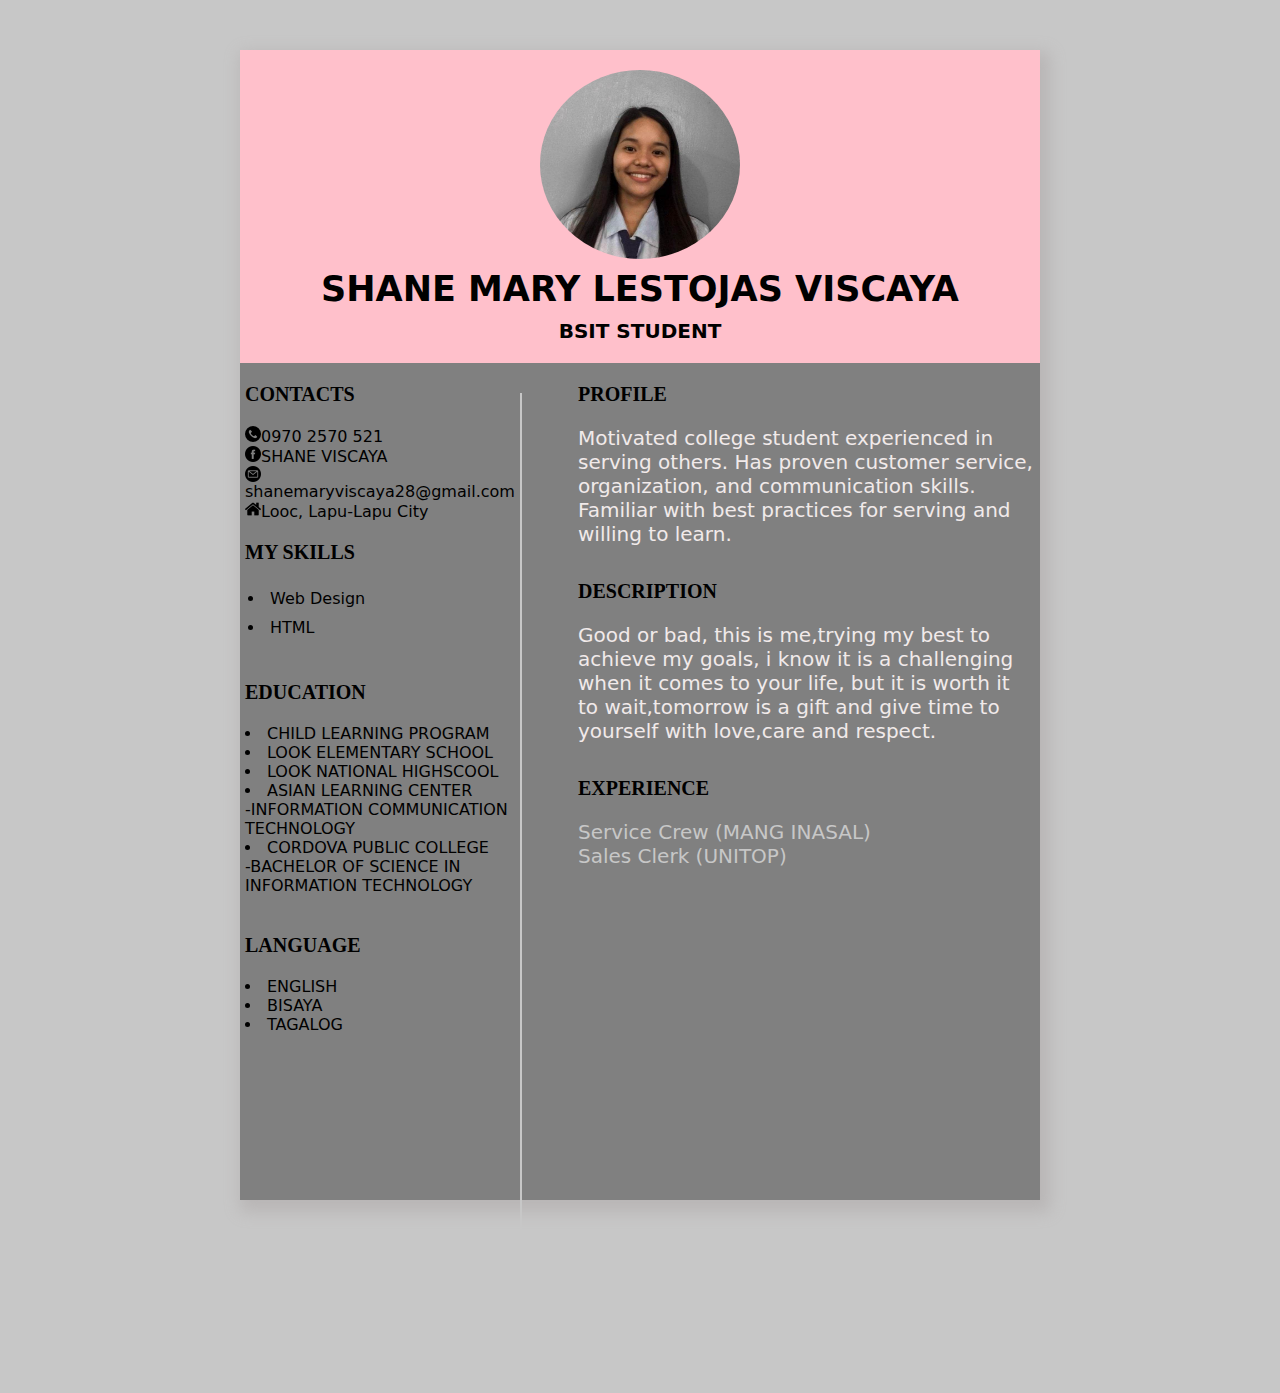
==== index.html @ 27d74012 "Rename info.html to index.html" ====
<html lang="en">
<head>
    <meta charset="UTF-8">
    <meta http-equiv="X-UA-Compatible" content="IE=edge">
    <meta name="viewport" content="width=device-width, initial-scale=1.0">
    <title>MY RESUME</title>
    <link rel="stylesheet" href="stylesheet.css">
</head>
<body>

<div class="profile"></div>

<div class="main">
    <div class="top-section">
        <img src="images/prof.jpg" class="prof">
        <p class ="p1"> SHANE MARY <span> LESTOJAS</span> <span>VISCAYA</span></p>
        <p class="p2"> BSIT STUDENT</p>
    </div>

    <div class="clearfix"></div>

    <div class="col-div-4">
        <div class="content box" style="padding-left: 5px;">
            <h3 class="head">CONTACTS</h3>
            <img src="images/phone-call.png"><span class="text">0970 2570 521</span><br>
         <img src="images/facebook.png"><span class="text">SHANE VISCAYA</span><br>
         <img src="images/email.png"><span class="text">shanemaryviscaya28@gmail.com</span><br>
         <img src="images/home.png"><span class="text">Looc, Lapu-Lapu City</span>
        <br/>
        <h3 class="head"> MY SKILLS </h3>
        <ul class="skills">
            <li>Web Design</li>
            <li>HTML</li>
        </ul>
        <br/>
        <h3 class="head">EDUCATION</h3>
            <li>CHILD LEARNING PROGRAM</li>
            <li>LOOK ELEMENTARY SCHOOL</li>
            <li>LOOK NATIONAL HIGHSCOOL</li>
            <li><span>ASIAN LEARNING CENTER<br>-INFORMATION COMMUNICATION TECHNOLOGY</span></li>
            <li><span>CORDOVA PUBLIC COLLEGE<br>-BACHELOR OF SCIENCE IN INFORMATION TECHNOLOGY</span></li>
        <br/>
        <h3 class="head">LANGUAGE</h3>
            <li><span>ENGLISH</span></li>
            <li><span>BISAYA</span></li>
            <li><span>TAGALOG</span></li>
        </div>
    </div>
<div class="line"></div>
    <div class="col-div-8">
        <div class="content box" style="padding-left: 40px;">
            <h3 class="head">PROFILE</h3>
            <p class="p3">Motivated college student experienced in serving others. Has proven customer service, organization, and communication skills. Familiar with best practices for serving and willing to learn.</p>
        </br>
<h3 class="head">DESCRIPTION</h3>
<p class="p3">Good or bad, this is me,trying my best to achieve my goals, i know it is a challenging when it comes to your life,
    but it is worth it to wait,tomorrow is a gift and give time to yourself with love,care and respect.</p>
</br>
<h3 class="head">EXPERIENCE</h3>
<p class="p-4">Service Crew (MANG INASAL)
    <br>Sales Clerk (UNITOP)
</p>

</div>
    </div>

</div>


</body>
</html>
---- stylesheet.css ----
body{
    background-color: rgb(235, 177, 102);
     margin: 0px;
     padding: 0px;
     background-image: radial-gradient(#c7c7c7 25%, #c7c7c7 74%);
     font-family: system-ui;
     
 }
 .head{
    font-family: "georgia", serif;
 }
 .clearfix{
     clear: both;
 }
 .main{
     height: 1150px;
     width: 800px;
     background-color: gray;
     box-shadow: 5px 7px 15px 5px #b9b6b6;
     margin: 50px auto;
 }
 .top-section{
     background-color: pink;
     text-align: center;
     padding: 20px;
 }
 .prof{
     border-image-source: url(prof.jpg);
     border-image-width: 50%;
     border-radius: 50%;
     width: 200px;
 
 }
 .p1{
     color: black;
     font-size: 35px;
     font-weight: bold;
     margin:0px;
     margin-top: 10px;
 }
 .p2{
     color: black;
     font-size: 20px;
     font-weight: bold;
     margin: 0px;
     margin-top: 10px;
 }
 .col-div-4{
    width: 35%;
    float:left;
 }
 .col-div-8{
    width: 62%;
    float: left;
 }
 .line{
    border-left: 2px solid #c7c7c7;
    height: 1000px;
    width: 2%;
    margin-top: 30px;
    float: left;
 }
 .content-box{
    padding: 20px;
 }
 .head{
    font-size: 20px;
    text-transform: uppercase;
    font-weight: 600;
 }
 .p3{
    color: #f1eaea;
    margin-bottom: -5px;
    font-size: 20px;
 }
 .fa{
    color: bisque;
 }
 .skills{
    margin-left: -20px;
    margin-bottom: 0px;
 }
 .skills li{
    padding: 5px;
 }
 .skills li span{
    color:#c7c7c7
 }
 .p-4{
    font-size: 20px;
    color:#c7c7c7
 }
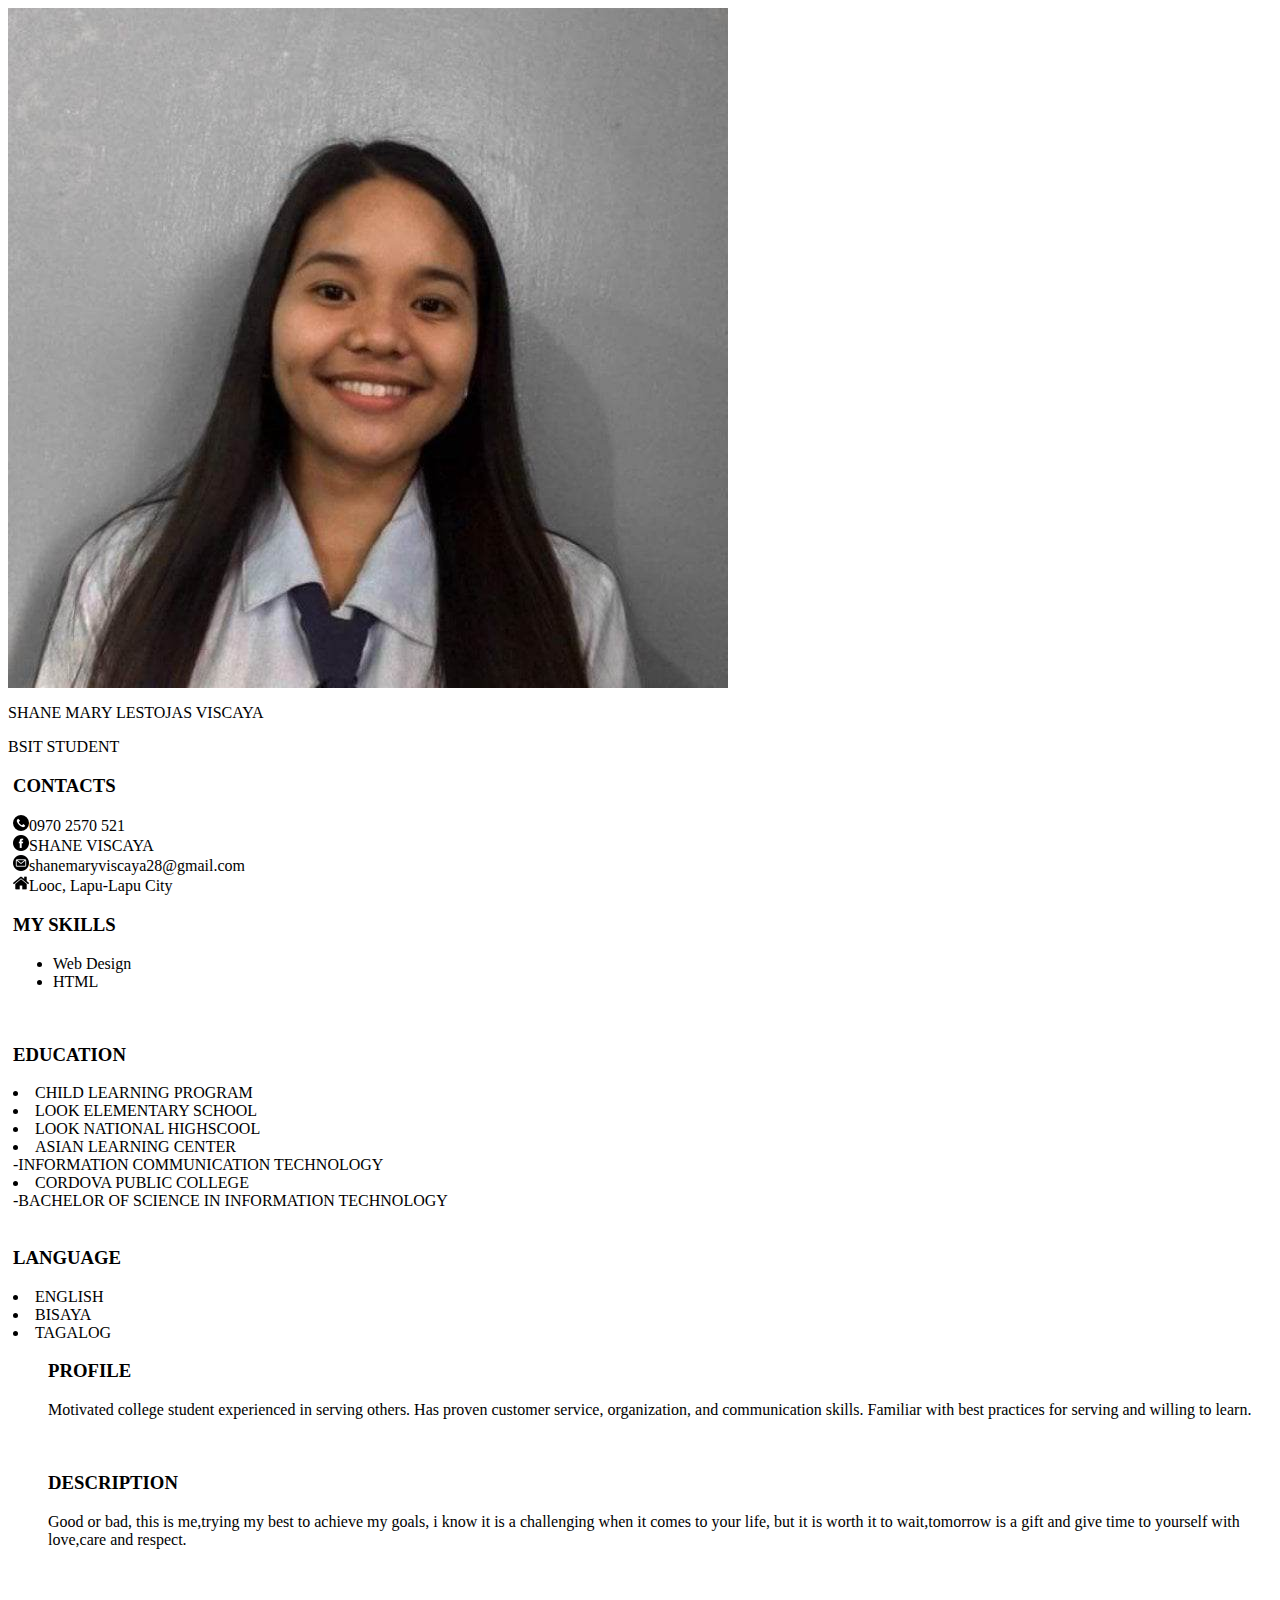
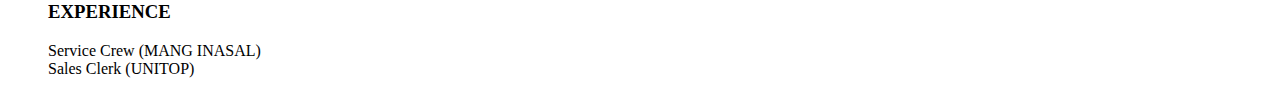
==== commit 1057e4d5: "Update index.html" ====
--- a/index.html
+++ b/index.html
@@ -4,7 +4,7 @@
     <meta http-equiv="X-UA-Compatible" content="IE=edge">
     <meta name="viewport" content="width=device-width, initial-scale=1.0">
     <title>MY RESUME</title>
-    <link rel="stylesheet" href="stylesheet.css">
+    <link rel="stylesheet" href="style.css">
 </head>
 <body>
 
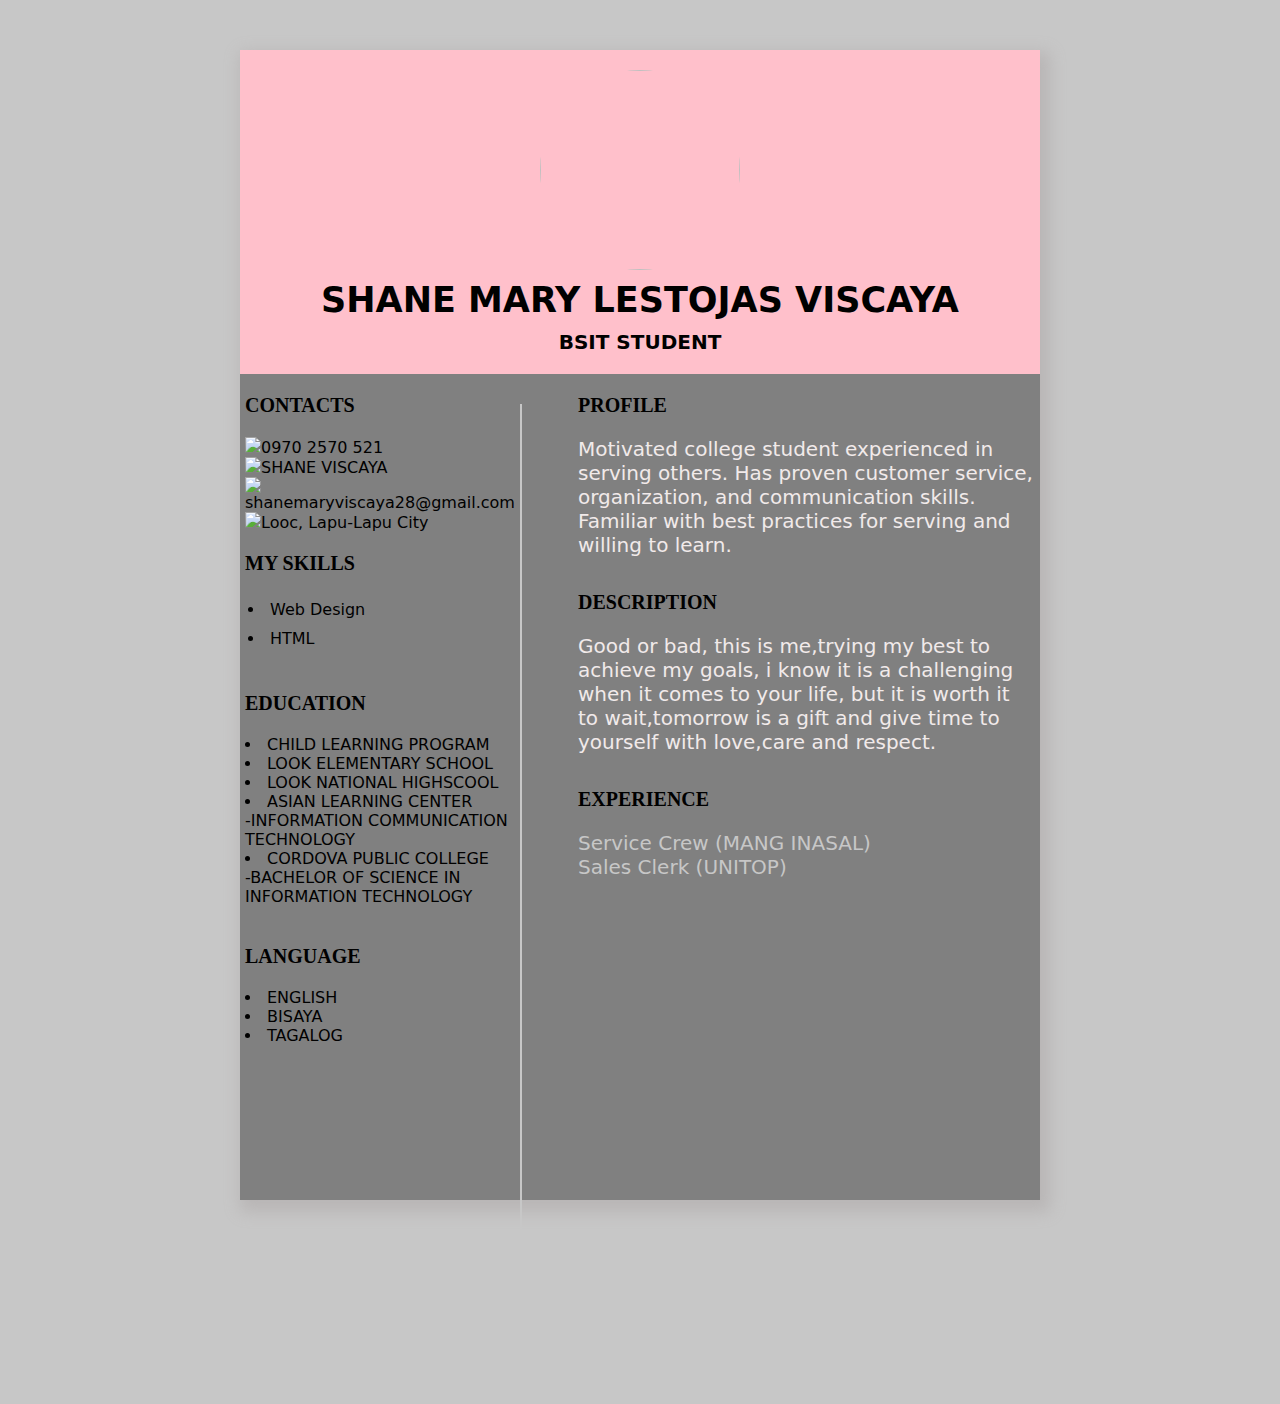
==== commit daf4a46a: "Add files via upload" ====
--- a/index.html
+++ b/index.html
@@ -12,20 +12,20 @@
 
 <div class="main">
     <div class="top-section">
-        <img src="images/prof.jpg" class="prof">
+        <img src="Images/prof.jpg" class="prof">
         <p class ="p1"> SHANE MARY <span> LESTOJAS</span> <span>VISCAYA</span></p>
         <p class="p2"> BSIT STUDENT</p>
-    </div>
+    </div>  
 
     <div class="clearfix"></div>
 
     <div class="col-div-4">
         <div class="content box" style="padding-left: 5px;">
             <h3 class="head">CONTACTS</h3>
-            <img src="images/phone-call.png"><span class="text">0970 2570 521</span><br>
-         <img src="images/facebook.png"><span class="text">SHANE VISCAYA</span><br>
-         <img src="images/email.png"><span class="text">shanemaryviscaya28@gmail.com</span><br>
-         <img src="images/home.png"><span class="text">Looc, Lapu-Lapu City</span>
+            <img src="Images/phone-call.png"><span class="text">0970 2570 521</span><br>
+         <img src="Images/facebook.png"><span class="text">SHANE VISCAYA</span><br>
+         <img src="Images/email.png"><span class="text">shanemaryviscaya28@gmail.com</span><br>
+         <img src="Images/home.png"><span class="text">Looc, Lapu-Lapu City</span>
         <br/>
         <h3 class="head"> MY SKILLS </h3>
         <ul class="skills">
@@ -68,4 +68,4 @@
 
 
 </body>
-</html>
+</html>--- a/style.css
+++ b/style.css
@@ -0,0 +1,92 @@
+body{
+    background-color: rgb(235, 177, 102);
+     margin: 0px;
+     padding: 0px;
+     background-image: radial-gradient(#c7c7c7 25%, #c7c7c7 74%);
+     font-family: system-ui;
+     
+ }
+ .head{
+    font-family: "georgia", serif;
+ }
+ .clearfix{
+     clear: both;
+ }
+ .main{
+     height: 1150px;
+     width: 800px;
+     background-color: gray;
+     box-shadow: 5px 7px 15px 5px #b9b6b6;
+     margin: 50px auto;
+ }
+ .top-section{
+     background-color: pink;
+     text-align: center;
+     padding: 20px;
+ }
+ .prof{
+     border-image-source: url(prof.jpg);
+     border-image-width: 50%;
+     border-radius: 50%;
+     width: 200px;
+ 
+ }
+ .p1{
+     color: black;
+     font-size: 35px;
+     font-weight: bold;
+     margin:0px;
+     margin-top: 10px;
+ }
+ .p2{
+     color: black;
+     font-size: 20px;
+     font-weight: bold;
+     margin: 0px;
+     margin-top: 10px;
+ }
+ .col-div-4{
+    width: 35%;
+    float:left;
+ }
+ .col-div-8{
+    width: 62%;
+    float: left;
+ }
+ .line{
+    border-left: 2px solid #c7c7c7;
+    height: 1000px;
+    width: 2%;
+    margin-top: 30px;
+    float: left;
+ }
+ .content-box{
+    padding: 20px;
+ }
+ .head{
+    font-size: 20px;
+    text-transform: uppercase;
+    font-weight: 600;
+ }
+ .p3{
+    color: #f1eaea;
+    margin-bottom: -5px;
+    font-size: 20px;
+ }
+ .fa{
+    color: bisque;
+ }
+ .skills{
+    margin-left: -20px;
+    margin-bottom: 0px;
+ }
+ .skills li{
+    padding: 5px;
+ }
+ .skills li span{
+    color:#c7c7c7
+ }
+ .p-4{
+    font-size: 20px;
+    color:#c7c7c7
+ }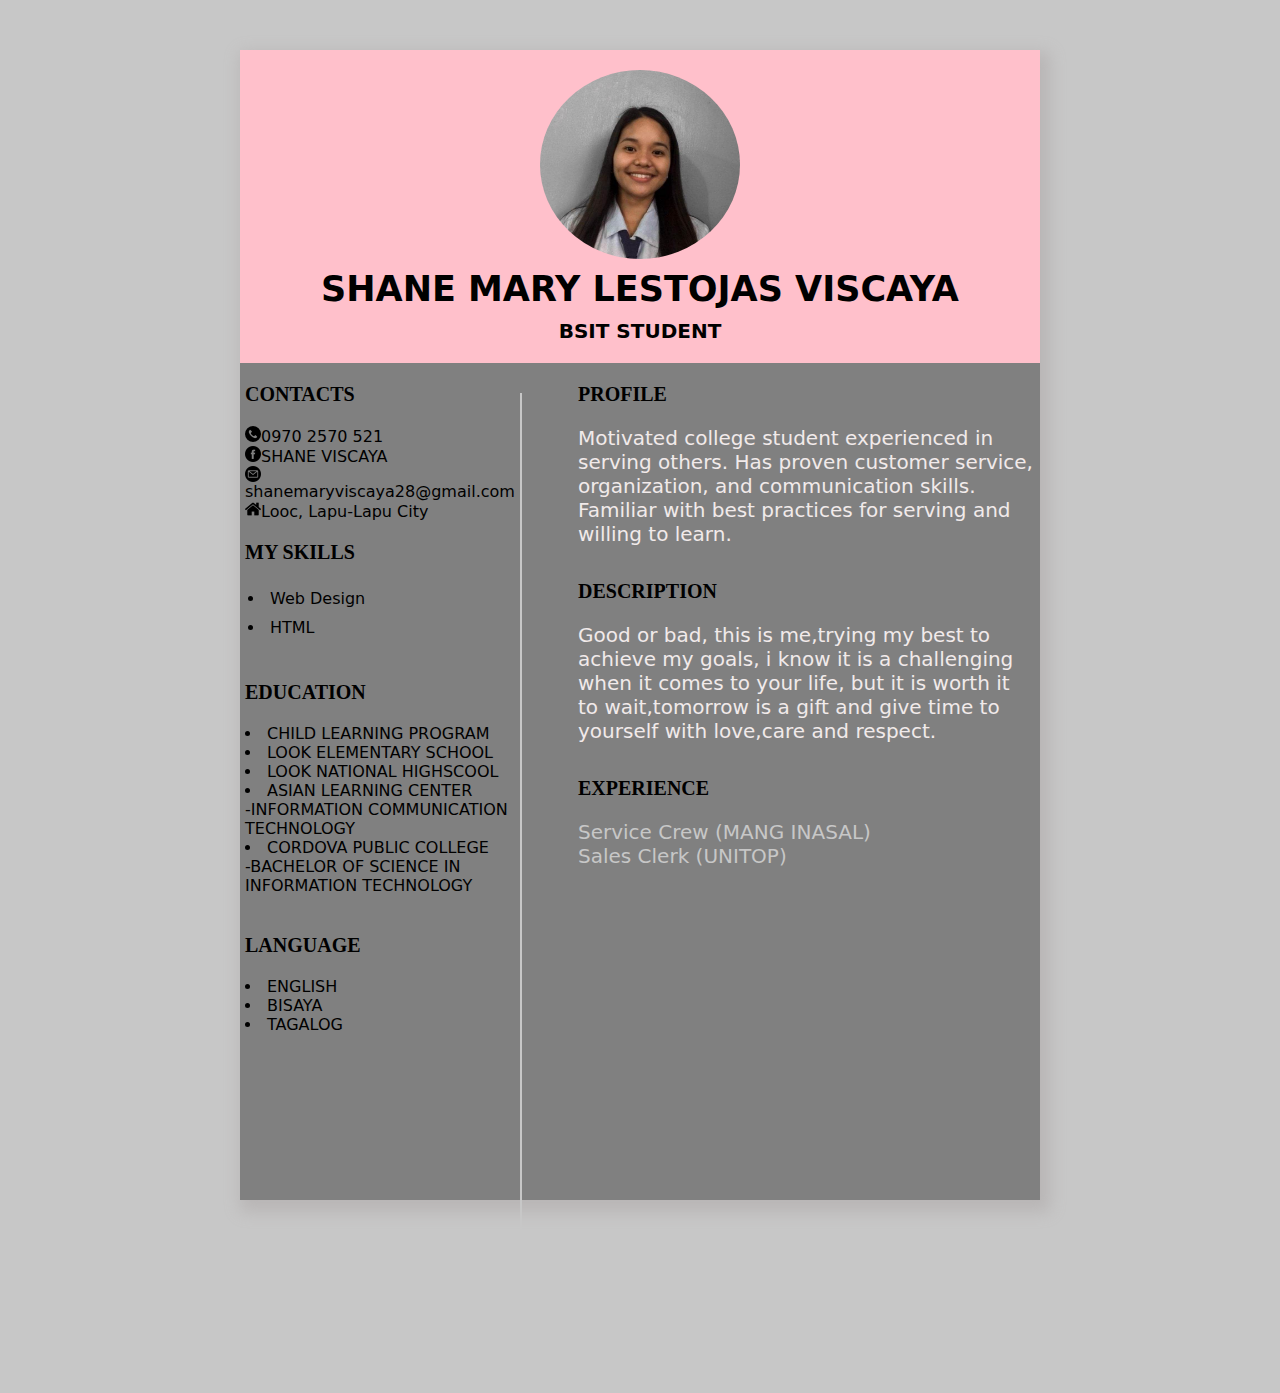
==== commit d90560e0: "Update index.html" ====
--- a/index.html
+++ b/index.html
@@ -12,7 +12,7 @@
 
 <div class="main">
     <div class="top-section">
-        <img src="Images/prof.jpg" class="prof">
+        <img src="images/prof.jpg" class="prof">
         <p class ="p1"> SHANE MARY <span> LESTOJAS</span> <span>VISCAYA</span></p>
         <p class="p2"> BSIT STUDENT</p>
     </div>  
@@ -22,10 +22,10 @@
     <div class="col-div-4">
         <div class="content box" style="padding-left: 5px;">
             <h3 class="head">CONTACTS</h3>
-            <img src="Images/phone-call.png"><span class="text">0970 2570 521</span><br>
-         <img src="Images/facebook.png"><span class="text">SHANE VISCAYA</span><br>
-         <img src="Images/email.png"><span class="text">shanemaryviscaya28@gmail.com</span><br>
-         <img src="Images/home.png"><span class="text">Looc, Lapu-Lapu City</span>
+            <img src="images/phone-call.png"><span class="text">0970 2570 521</span><br>
+         <img src="images/facebook.png"><span class="text">SHANE VISCAYA</span><br>
+         <img src="images/email.png"><span class="text">shanemaryviscaya28@gmail.com</span><br>
+         <img src="images/home.png"><span class="text">Looc, Lapu-Lapu City</span>
         <br/>
         <h3 class="head"> MY SKILLS </h3>
         <ul class="skills">
@@ -68,4 +68,4 @@
 
 
 </body>
-</html>+</html>
